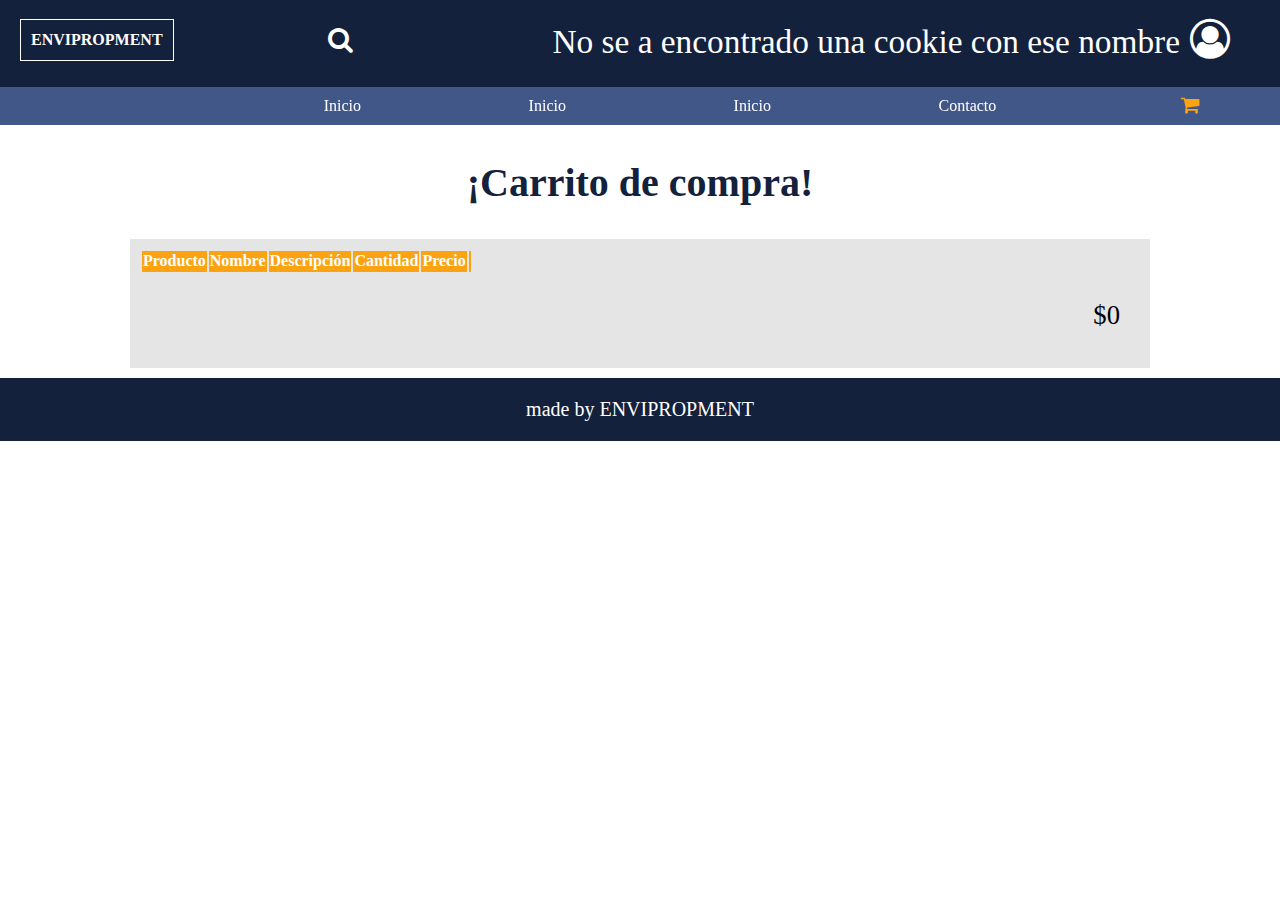
==== carrito.html @ 33c45bf8 "ok" ====
<!-- Falta Mostrar los diferentes totales, la href al carrito y que se seleccionen los productos,
además de la suma para los totales  -->
<!DOCTYPE html>
<html lang="en">
<head>
    <meta charset="UTF-8">
    <meta http-equiv="X-UA-Compatible" content="IE=edge">
    <meta name="viewport" content="width=device-width, initial-scale=1.0">
    <title>Document</title>
    <link rel="stylesheet" href="css/main.css">
    <link rel="stylesheet" href="css/font-awesome.min.css"/>
    <link rel="stylesheet" href="css/header.css">
    <link rel="stylesheet" href="css/normalize.css">
    <link rel="stylesheet" href="css/contacto.css">
    <link rel="stylesheet" href="css/carrito.css">
</head>
<body onload="obtenerDatosProducto(), nombuser()">
    <header>
        <div class="contenedor-arriba">
            <a href="inicio.html" class="btn-nombre"><h1>ENVIPROPMENT</h1></a>
            <div class="contenedor-busqueda">
                <a href="#" class="btn-busqueda"><i class="fa fa-search" aria-hidden="true"></i></a>
            </div>
            <ul class="nav">
                <li>
                    <a href="#" class="btn-usuario"><span class="usuario">Nombre</span><i class="fa fa-user-circle-o" aria-hidden="true"></i></a>

                  <ul>
                    <li><a href="index.html">CERRAR SESION </a></li>
                    <li><a href="configuration.html">CONFIGURACION</a></li>
                  </ul>
                </li>
            </ul>
        </div>
        <div class="contenedor-abajo">
            <a href="carrito.html" class="btn-carrito"><i class="fa fa-shopping-cart" aria-hidden="true"></i></a>
            <ul>
                <li><a href="#">Inicio</a></li>
                <li><a href="#">Inicio</a></li>
                <li><a href="#">Inicio</a></li>
                <li><a href="contacto.html">Contacto</a></li>
            </ul>
        </div>
    </header>
    <main>
        <h2>¡Carrito de compra!</h2>
        <div class="conten">
            <table id="tabla">
                <thead>
                    <th>Producto</th>
                    <th>Nombre</th>
                    <th>Descripción</th>
                    <th>Cantidad</th>
                    <th>Precio</th>
                    <th></th>
                </thead>
                <tbody>
                    <!-- <tr>
                        <td><img src="img/producto1.png" alt=""></td>
                        <td><p>Teclado gaming</p></td>
                        <td><p>El teclado mecánico gaming Yeyian Spark Serie 2000 de 88 teclas - switch rojo - tecnología Anti-Ghosting y N-Key Rollover, esta diseñado con funciones innovadoras y avanzada technologia para tus intensas batallas durante largas horas de juego. </p></td>
                        <td><p>3</p></td>
                        <td><p>900</p></td>
                        <td><a href="#"><i class="fa fa-minus-square" aria-hidden="true"></i></a></td>
                    </tr>
                    <tr>
                        <td><img src="img/producto1.png" alt=""></td>
                        <td><p>Teclado gaming</p></td>
                        <td><p>El teclado mecánico gaming Yeyian Spark Serie 2000 de 88 teclas - switch rojo - tecnología Anti-Ghosting y N-Key Rollover, esta diseñado con funciones innovadoras y avanzada technologia para tus intensas batallas durante largas horas de juego. </p></td>
                        <td><p>3</p></td>
                        <td><p>900</p></td>
                        <td><a href="#"><i class="fa fa-minus-square" aria-hidden="true"></i></a></td>
                    </tr> -->
                </tbody>
            </table>
            <p class="total-pagar">$0</p>
            

        </div>
    </main>
    <footer>
        <p>made by ENVIPROPMENT</p>
    </footer>
    <script src="js/jquery-3.6.0.min.js"></script>
    <script src="js/cookie.js"></script>
    <script src="js/programa.js"></script>
    <script src="js/carrito.js"></script>
    <script src="js/ususarios.js"></script>

</body>
</html>
---- css/main.css ----
main{
    margin-top: 100px; 
    text-align: center;  
}

.container {
    width: 1000px;
    margin: 0 auto;
}

.container .producto{
    width: 30%;
    /* border: #000 solid 1px; */
    /* box-shadow: 1px 2px 2px 1px black; */
    box-shadow: 2px 2px 2px 1px rgba(0, 0, 0, 0.2);
    padding: 10px;
    border-radius: 10px;
    margin-top: 10px;
    overflow: hidden;
}

.container .producto h2{
    font-size: 15pt;
    margin-top: 20px;
}

.container .producto .precio{
    text-align: right;
    margin-right: 10px;
    font-weight: bold;
}

main .container{
    background: #e5e5e5;
    text-align: center;
    padding-top: 10px;
}
main h2{
    margin-top: 160px;
    color: #14213D;
    font-size: 30pt;
}

main .container h3{
    display: block;
    font-size: 20pt;
    color: rgba(61, 84, 134, 0.98);
    /* color: #fca311; */
}

main .container .contenedor-productos{
    display: flex;
    flex-wrap: wrap;
    justify-content: space-evenly;
    padding: 25px 10px;
    text-align: left;
    max-height: 500px;
    overflow-y: scroll;
    overflow-x: hidden;
}

main .container .contenedor-productos .contenedor-descripcion .btn-agregar-carrito{
    display: inline-block;
    text-decoration: none;
    color: white;
    padding: 10px;
    background: #FCA311;
    border: 1px solid #000;
    border-radius: 5px;
    cursor: pointer;
}

main .container .contenedor-img{
    width: 100%;
    text-align: center;
}

main .container .contenedor-img img{
    width: 200px;
    height: 200px;
    vertical-align: top;
    
}
---- css/header.css ----
header{
    text-align: center;
    position: fixed;
    width: 100%;
    top:0;
}

/* header h2{
    color: #14213D;
    font-size: 30pt;
} */

/* header .contenedor-abajo, header .contenedor-arriba{
    position: sticky;
    top: 0px;
} */

header .contenedor-arriba{
    z-index: 2;
    background: #14213D;
    position:relative;
    overflow: visible;
    padding: 15px;
}
header .contenedor-arriba .nav .btn-usuario, header .contenedor-arriba .btn-nombre{
    position: absolute;
}
header .contenedor-arriba .btn-nombre{
    display: block;
    border: #fff solid 1px;
    font-size: 6pt;
    text-decoration: none;
    color: #fff;
    left: 20px;
    top: 22%;
    padding: 0 10px;
}

header .contenedor-arriba .contenedor-busqueda{
    margin: 0 auto;
    width: 50%;
    color: #fff;
    text-align: left;
    margin-top: 10px;
}

header .contenedor-arriba .contenedor-busqueda .btn-busqueda{
    color: #fff;
    font-size: 20pt;
    display: block;
}

header .contenedor-arriba .nav .btn-usuario{
    right: 50px;
    top: 20%;
    font-size: 30pt;
    color: #fff;
    text-decoration: none;
}

header .contenedor-arriba .nav .btn-usuario .usuario{
    margin-right: 10px;
    font-size: 25pt;
    display: none;
}

ul,ol{
    list-style: none;
}


/* -------------------------------------------------------------- */
header .contenedor-arriba .nav ul,header .contenedor-arriba .nav li{
    right: 50px;
    top: 26%;
    color: #fff;
 }

 header .contenedor-arriba .nav li ul a{
    background-color: #FCA311;
    color: white;
    text-decoration: none;
    padding: 10px 15px;
    display: block;
 }

 header .contenedor-arriba .nav li ul a:hover{
    background-color: #434343;
}
/*----------------------------------------------------------------------------------------- */
header .contenedor-arriba .nav  li ul {
    margin-top: 40px;
    display: none;
    position: absolute;
    min-width: 140px;
} 

header .contenedor-arriba .nav li:hover > ul{
    display: block;
}

header .contenedor-abajo{
    z-index: 1;
    background: rgba(61, 84, 134, 0.98);
    position:relative;
    overflow: hidden;
    padding: 10px;
    position: relative;
}

header .contenedor-abajo .btn-carrito{
    position: absolute;
    font-size: 15pt;
    right: 80px;
    top: 20%;
    color: #fca311;
}

header .contenedor-abajo ul{
    width: 80%;
    margin: 0 auto;
    display: flex;
    justify-content: space-evenly;
}

header .contenedor-abajo ul a{
    text-decoration: none;
    color: #fff;
}

header .contenedor-abajo ul li{
    list-style: none;
}

footer{
    text-align: center;
    font-size: 15pt;
    background:#14213D;
    overflow: hidden;
    margin-top: 10px;
    color: #fff;
}
---- css/contacto.css ----
main .conten .empresa{
    width: 50%;
    /* border: #000 solid 1px; */
    /* box-shadow: 1px 2px 2px 1px black; */
    box-shadow: 2px 2px 2px 1px rgba(0, 0, 0, 0.2);
    padding: 10px;
    border-radius: 10px;
    margin: 20px auto;
}

main .conten .txtcontact{
    display: flex;
    justify-content: space-evenly;
    flex-wrap: wrap;
}

main .conten .txtcontact .nombre, main .conten .txtcontact .correo{
    width: 45%;
}

main .conten .txtcontact label{
    display: inline-block;
    font-size: 15pt;
    width: 100%;
    margin-bottom: 10px;
}

main .conten .txtcontact textarea {
    width: 80%;
    height: 100px;
    min-width: 80%;
    max-width: 90%;
    min-height: 100px;
    max-height: 300px;
    margin-bottom: 15px;
    font-size: 15pt;
}

main .conten .txtcontact .nombre input[type="text"], main .conten .txtcontact .correo input[type="email"]{
    width: 80%;
    padding: 5px;
    font-size: 15pt;
}

main .conten .txtcontact .mensaje input[type="text"]{
    width: 80%;
    padding: 5px;
    font-size: 15pt;
}

/* Aquí se modifican los txt box*/
main .conten .txtcontact >*{
    margin-left: 10px;
    margin-bottom: 20px;
    padding: 5px;
}
/* Aquí se modifican los buttons */

main .conten .button{
    margin-bottom: 10px;
}

main .conten .button >*{
    background: #fca311;
    color: white;
}
main .conten{
    background: #e5e5e5;
    text-align: center;
    padding-top: 10px;
}
.conten {
    width: 1000px;
    margin: 0 auto;
    padding: 10px;
}
---- css/carrito.css ----
body table{
    background: #e5e5e5;
}

body table th{
    background: #FCA311;
    color: #fff;
}

body table img {
    width: 200px;
    height: 200px;
    vertical-align: top;
}

.total-pagar{
    text-align: right;
    margin-right: 20px;
    font-size: 20pt;
}
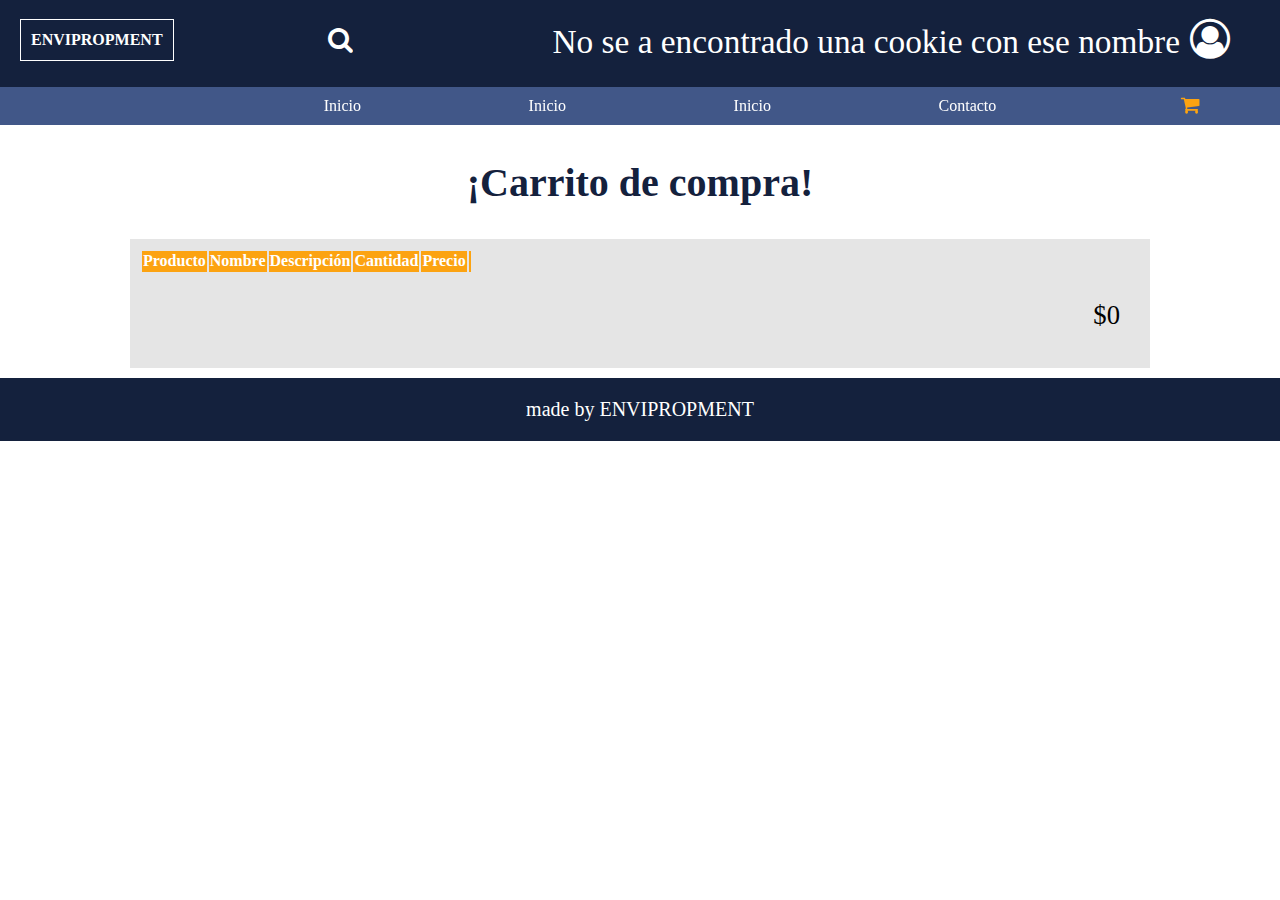
==== commit 3ec18fbd: "aaaa" ====
--- a/carrito.html
+++ b/carrito.html
@@ -26,7 +26,7 @@
                     <a href="#" class="btn-usuario"><span class="usuario">Nombre</span><i class="fa fa-user-circle-o" aria-hidden="true"></i></a>
 
                   <ul>
-                    <li><a href="index.html">CERRAR SESION </a></li>
+                    <li><a href="login.html">CERRAR SESION </a></li>
                     <li><a href="configuration.html">CONFIGURACION</a></li>
                   </ul>
                 </li>
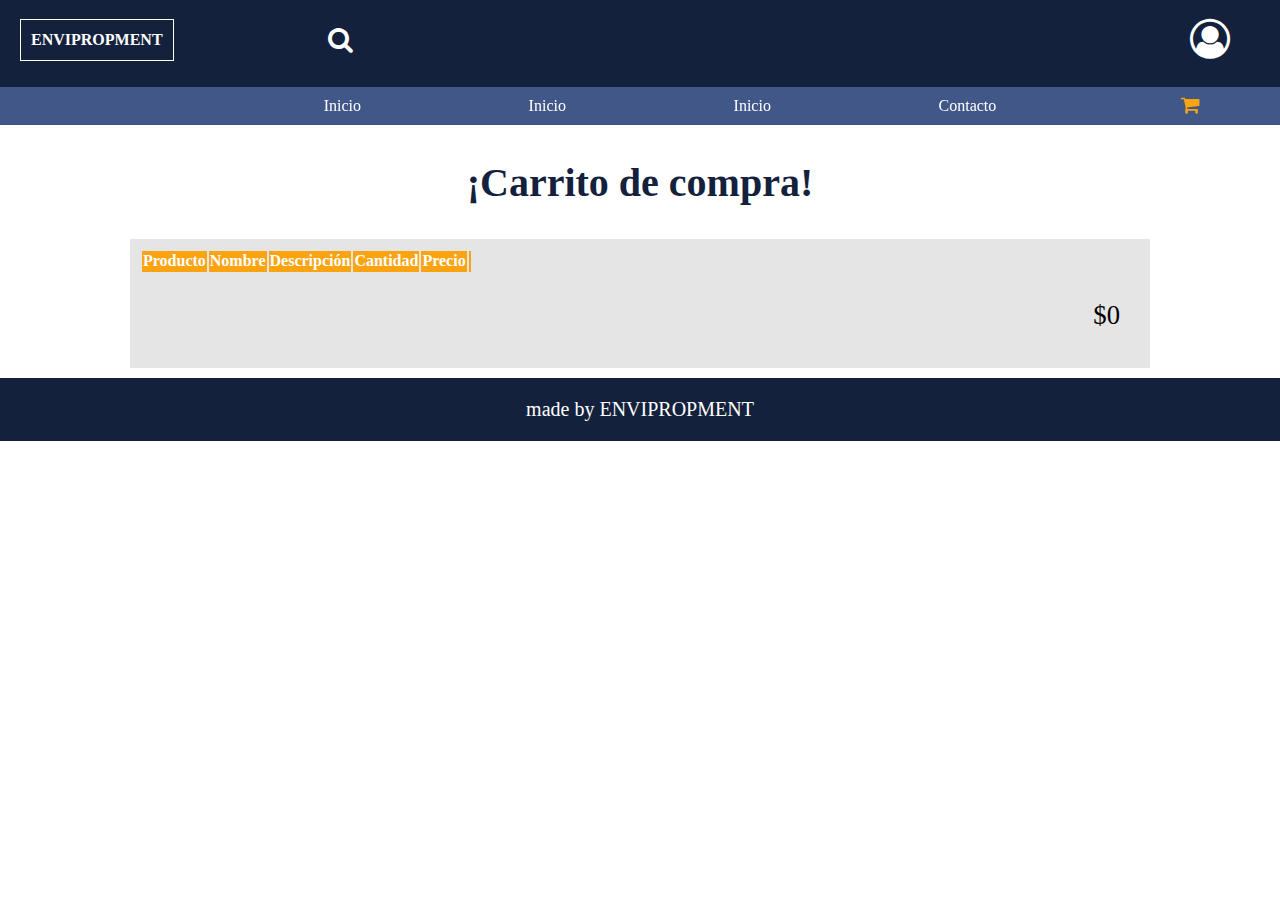
==== commit aaf83a45: "gg" ====
--- a/carrito.html
+++ b/carrito.html
@@ -26,7 +26,7 @@
                     <a href="#" class="btn-usuario"><span class="usuario">Nombre</span><i class="fa fa-user-circle-o" aria-hidden="true"></i></a>
 
                   <ul>
-                    <li><a href="login.html">CERRAR SESION </a></li>
+                    <li><a href="index.html" id="cerrar-sesion">CERRAR SESION </a></li>
                     <li><a href="configuration.html">CONFIGURACION</a></li>
                   </ul>
                 </li>
--- a/css/carrito.css
+++ b/css/carrito.css
@@ -17,4 +17,8 @@
     text-align: right;
     margin-right: 20px;
     font-size: 20pt;
+}
+
+body table a{
+    color: red;
 }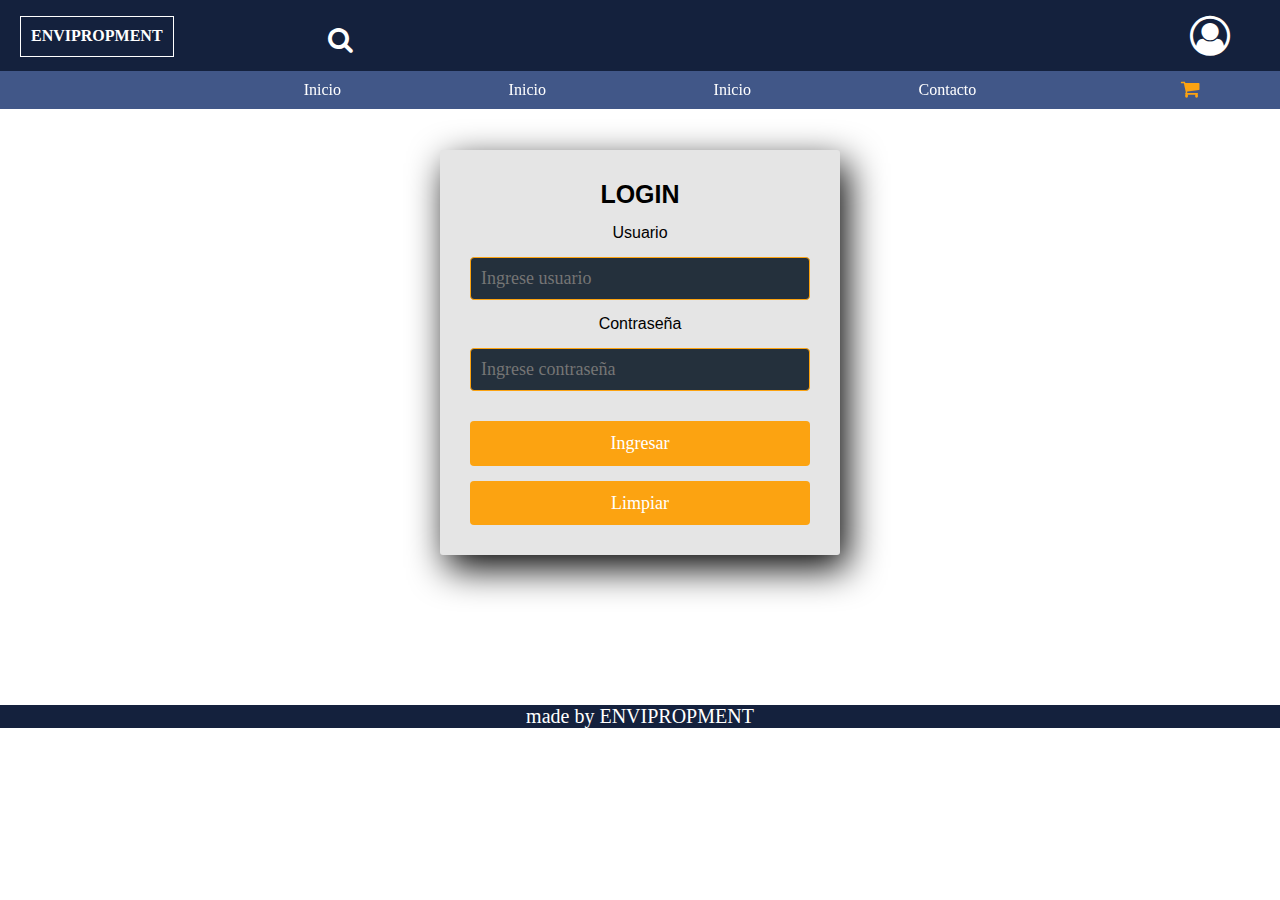
==== commit f7f5dc8e: "aaaa" ====
--- a/carrito.html
+++ b/carrito.html
@@ -14,9 +14,9 @@
     <link rel="stylesheet" href="css/contacto.css">
     <link rel="stylesheet" href="css/carrito.css">
 </head>
-<body onload="obtenerDatosProducto(), nombuser()">
+<body onload="obtenerDatosProducto(), nombuser(), cargarFontusr(),cargartemausr()"  id="cuerpo">
     <header>
-        <div class="contenedor-arriba">
+        <div class="contenedor-arriba" id="contenedor-arriba">
             <a href="inicio.html" class="btn-nombre"><h1>ENVIPROPMENT</h1></a>
             <div class="contenedor-busqueda">
                 <a href="#" class="btn-busqueda"><i class="fa fa-search" aria-hidden="true"></i></a>
@@ -32,7 +32,7 @@
                 </li>
             </ul>
         </div>
-        <div class="contenedor-abajo">
+        <div class="contenedor-abajo" id="contenedor-abajo">
             <a href="carrito.html" class="btn-carrito"><i class="fa fa-shopping-cart" aria-hidden="true"></i></a>
             <ul>
                 <li><a href="#">Inicio</a></li>
@@ -78,7 +78,7 @@
 
         </div>
     </main>
-    <footer>
+    <footer id="pie">
         <p>made by ENVIPROPMENT</p>
     </footer>
     <script src="js/jquery-3.6.0.min.js"></script>
@@ -86,6 +86,7 @@
     <script src="js/programa.js"></script>
     <script src="js/carrito.js"></script>
     <script src="js/ususarios.js"></script>
+    <script src="js/confpag.js"></script>
 
 </body>
 </html>--- a/css/contacto.css
+++ b/css/contacto.css
@@ -58,12 +58,13 @@
 
 main .conten .button{
     margin-bottom: 10px;
+    margin-right: 10px;
+    background: #fca311;
+    color: white;
+    padding: 5px 10px;
+    cursor:pointer;
 }
 
-main .conten .button >*{
-    background: #fca311;
-    color: white;
-}
 main .conten{
     background: #e5e5e5;
     text-align: center;
@@ -73,4 +74,21 @@
     width: 1000px;
     margin: 0 auto;
     padding: 10px;
-}+}
+
+.enviado {
+    text-align: left;
+    width: 60%;
+    margin: 0 auto;
+    padding: 10px;
+    background: rgba(146, 187, 79, 0.2);
+    margin-top: 10px;
+    display: none;
+}
+
+.enviado h3, .enviado p{
+    font-size: 14pt;
+    display: inline-block;
+    margin-right: 10px;
+}
+
--- a/css/carrito.css
+++ b/css/carrito.css
@@ -5,6 +5,10 @@
 body table th{
     background: #FCA311;
     color: #fff;
+}
+
+body table td{
+    width: 20%;
 }
 
 body table img {
@@ -21,4 +25,4 @@
 
 body table a{
     color: red;
-}+}
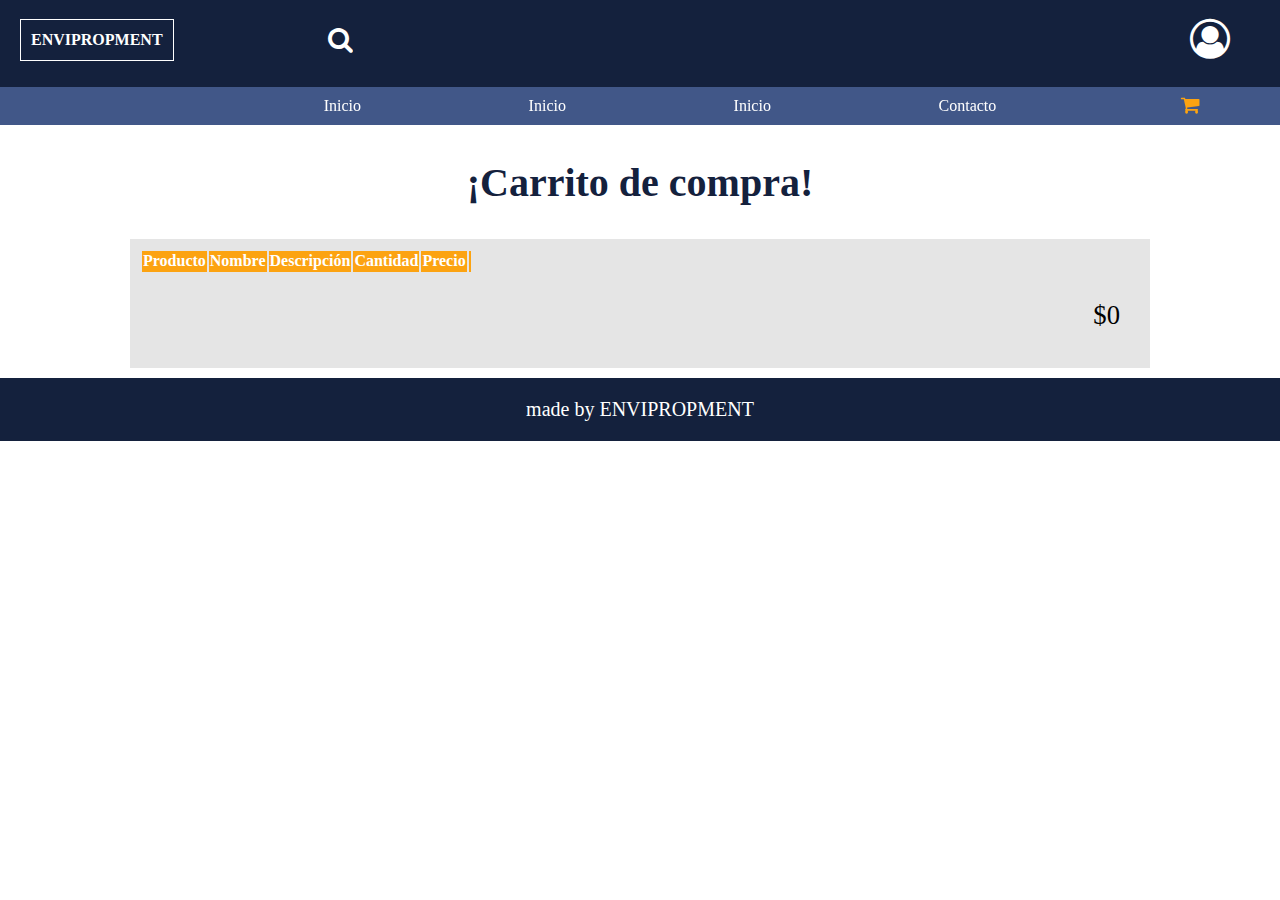
==== commit 13bbdc84: "aaa" ====
--- a/carrito.html
+++ b/carrito.html
@@ -26,7 +26,7 @@
                     <a href="#" class="btn-usuario"><span class="usuario">Nombre</span><i class="fa fa-user-circle-o" aria-hidden="true"></i></a>
 
                   <ul>
-                    <li><a href="index.html" id="cerrar-sesion">CERRAR SESION </a></li>
+                    <li><a href="pract9.php" id="cerrar-sesion">CERRAR SESION </a></li>
                     <li><a href="configuration.html">CONFIGURACION</a></li>
                   </ul>
                 </li>
@@ -87,6 +87,7 @@
     <script src="js/carrito.js"></script>
     <script src="js/ususarios.js"></script>
     <script src="js/confpag.js"></script>
+    <script src="js/admin.js"></script>
 
 </body>
 </html>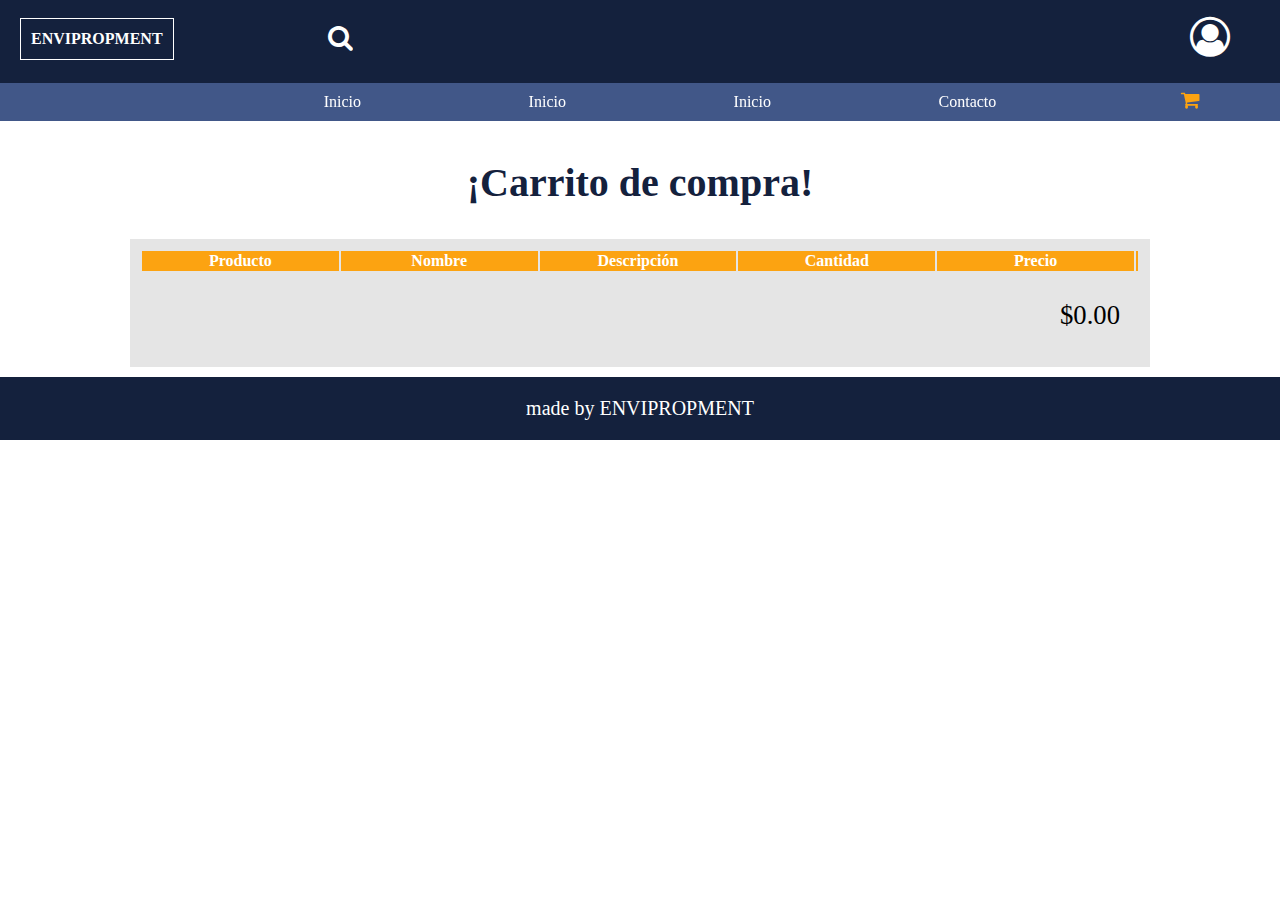
==== commit df5ee506: "agregar, incrementar, correcciones php" ====
--- a/carrito.html
+++ b/carrito.html
@@ -1,6 +1,3 @@
-<!-- Falta Mostrar los diferentes totales, la href al carrito y que se seleccionen los productos,
-además de la suma para los totales  -->
-<!DOCTYPE html>
 <html lang="en">
 <head>
     <meta charset="UTF-8">
@@ -59,23 +56,24 @@
                         <td><img src="img/producto1.png" alt=""></td>
                         <td><p>Teclado gaming</p></td>
                         <td><p>El teclado mecánico gaming Yeyian Spark Serie 2000 de 88 teclas - switch rojo - tecnología Anti-Ghosting y N-Key Rollover, esta diseñado con funciones innovadoras y avanzada technologia para tus intensas batallas durante largas horas de juego. </p></td>
-                        <td><p>3</p></td>
+                        <td class="cantidad">
+                            <a href="#" class="btn-amuentar"><i class="fa fa-arrow-circle-up" aria-hidden="true"></i></a>
+                            <p>3</p>
+                            <a href="#" class="btn-decrementar"><i class="fa fa-arrow-circle-down" aria-hidden="true"></i></a>
+                        </td>
                         <td><p>900</p></td>
-                        <td><a href="#"><i class="fa fa-minus-square" aria-hidden="true"></i></a></td>
-                    </tr>
-                    <tr>
-                        <td><img src="img/producto1.png" alt=""></td>
-                        <td><p>Teclado gaming</p></td>
-                        <td><p>El teclado mecánico gaming Yeyian Spark Serie 2000 de 88 teclas - switch rojo - tecnología Anti-Ghosting y N-Key Rollover, esta diseñado con funciones innovadoras y avanzada technologia para tus intensas batallas durante largas horas de juego. </p></td>
-                        <td><p>3</p></td>
-                        <td><p>900</p></td>
-                        <td><a href="#"><i class="fa fa-minus-square" aria-hidden="true"></i></a></td>
+                        <td><a href="#" class="btn-borrar"><i class="fa fa-minus-square" aria-hidden="true"></i></a></td>
                     </tr> -->
                 </tbody>
             </table>
             <p class="total-pagar">$0</p>
-            
-
+            <div class="overlay">
+                <div class="pop-up">
+                    <a href="#" id="btn-cerrar-popup" class="btn-cerrar-popup"><i class="fa fa-times"></i></a>
+                    <h3 class="Mensaje">Producto Eliminado Exitosamente del Carrito!</h3>
+                    <div class="barra"></div>
+                </div>
+            </div>
         </div>
     </main>
     <footer id="pie">
@@ -88,6 +86,7 @@
     <script src="js/ususarios.js"></script>
     <script src="js/confpag.js"></script>
     <script src="js/admin.js"></script>
+    <script src="js/popup.js"></script>
 
 </body>
 </html>--- a/css/main.css
+++ b/css/main.css
@@ -18,6 +18,9 @@
     border-radius: 10px;
     margin-top: 10px;
     overflow: hidden;
+    position: relative;
+    z-index: 1;
+    padding-bottom: 40.4px;
 }
 
 .container .producto h2{
@@ -69,6 +72,15 @@
     border: 1px solid #000;
     border-radius: 5px;
     cursor: pointer;
+    position: absolute;
+    right: 10px;
+    bottom: 10px;
+}
+
+main .container .contenedor-productos .contenedor-descripcion .btn-agregar-carrito:hover{
+    background: #fff;
+    /* border: 3px solid #FCA311; */
+    color: #000;
 }
 
 main .container .contenedor-img{
@@ -80,5 +92,46 @@
     width: 200px;
     height: 200px;
     vertical-align: top;
+    border-radius: 15% 15% 0 0;
+    border: 1px solid #000;
+}
+
+.overlay{
+    background:rgba(0, 0, 0, 0.55);
+    position: fixed;
+    top: 0;
+    left: 0;
+    bottom: 0;
+    right: 0;
+    z-index: 3;
+    display: none;
+    /* display: flex; */
+    align-items: center;
+    justify-content: center;
     
 }
+
+.overlay .pop-up{
+    background: #f8f8f8;
+    box-shadow: 0 0 5px 0 rgba(0, 0, 0, 1);
+    color:#000;
+    padding: 20px 30px;
+    position:relative;
+}
+
+.overlay .pop-up .btn-cerrar-popup{
+    font-style: none;
+    color: red;
+    position: absolute;
+    right: 20px;
+    top: 10px;
+    font-size: 15pt;
+}
+
+.overlay .pop-up .barra {
+    padding: 5px;
+    background: #FCA311;
+    position: absolute;
+    bottom:0;
+    left: 0;
+}--- a/css/header.css
+++ b/css/header.css
@@ -3,6 +3,7 @@
     position: fixed;
     width: 100%;
     top:0;
+    z-index: 2;
 }
 
 /* header h2{
--- a/css/carrito.css
+++ b/css/carrito.css
@@ -5,10 +5,12 @@
 body table th{
     background: #FCA311;
     color: #fff;
+    width: 20%;
 }
 
 body table td{
     width: 20%;
+    text-align: center;
 }
 
 body table img {
@@ -23,6 +25,61 @@
     font-size: 20pt;
 }
 
-body table a{
+body table .btn-borrar{
     color: red;
+    font-size: 15pt;
 }
+
+body table .cantidad a {
+    color: #b5b5b5;
+    font-size: 15pt;
+    transition: 0.3s ease all;
+}
+
+body table .cantidad a:hover{
+    color: blue;
+}
+
+body table .cantidad{
+    font-size: 20pt;
+}
+
+.overlay{
+    background:rgba(0, 0, 0, 0.55);
+    position: fixed;
+    top: 0;
+    left: 0;
+    bottom: 0;
+    right: 0;
+    z-index: 3;
+    display: none;
+    /* display: flex; */
+    align-items: center;
+    justify-content: center;
+    
+}
+
+.overlay .pop-up{
+    background: #f8f8f8;
+    box-shadow: 0 0 5px 0 rgba(0, 0, 0, 1);
+    color:#000;
+    padding: 20px 30px;
+    position:relative;
+}
+
+.overlay .pop-up .btn-cerrar-popup{
+    font-style: none;
+    color: red;
+    position: absolute;
+    right: 20px;
+    top: 10px;
+    font-size: 15pt;
+}
+
+.overlay .pop-up .barra {
+    padding: 5px;
+    background: #FCA311;
+    position: absolute;
+    bottom:0;
+    left: 0;
+}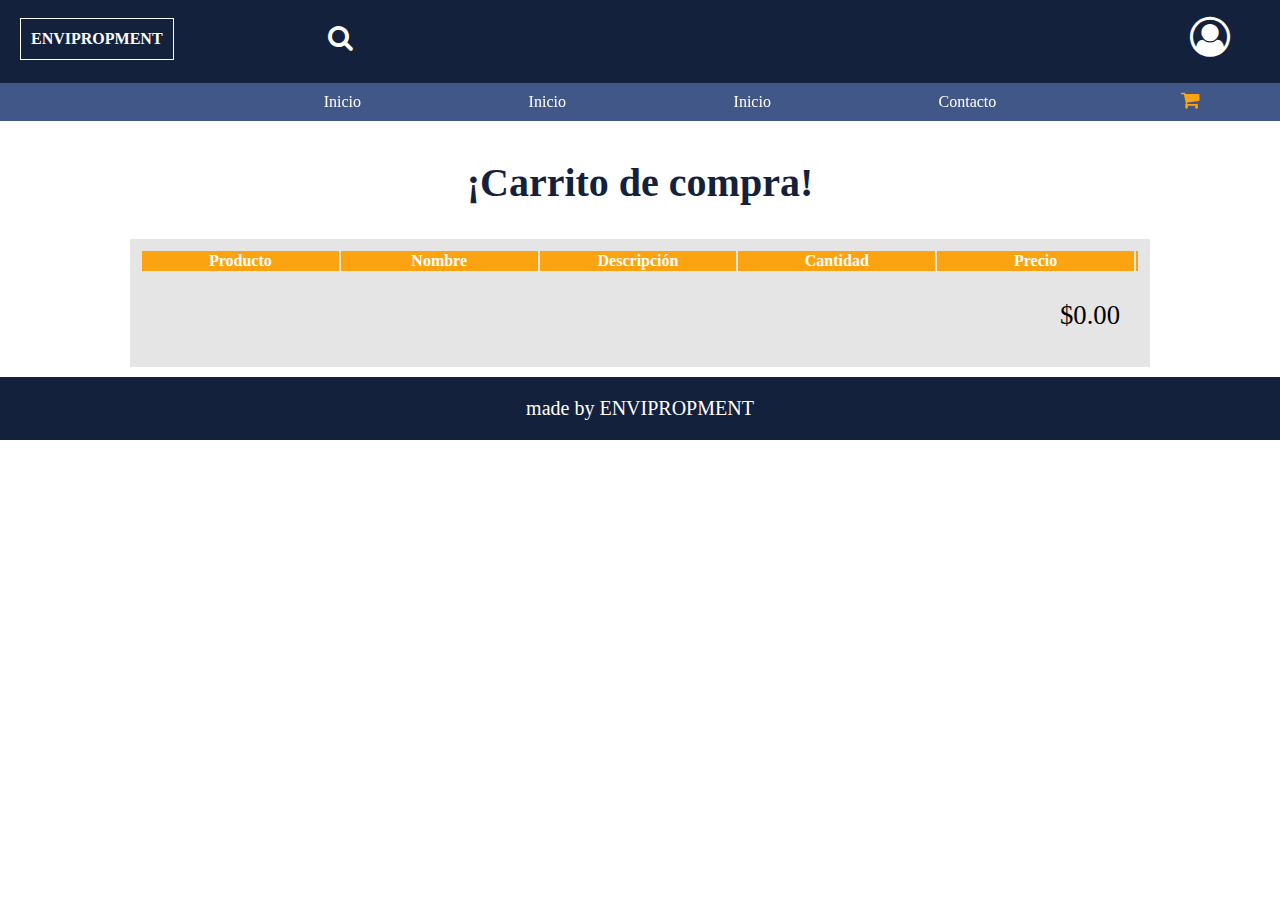
==== commit 1ee3b20a: "terminado registrar y mostrar productos de la bd" ====
--- a/carrito.html
+++ b/carrito.html
@@ -14,7 +14,7 @@
 <body onload="obtenerDatosProducto(), nombuser(), cargarFontusr(),cargartemausr()"  id="cuerpo">
     <header>
         <div class="contenedor-arriba" id="contenedor-arriba">
-            <a href="inicio.html" class="btn-nombre"><h1>ENVIPROPMENT</h1></a>
+            <a href="inicio.php" class="btn-nombre"><h1>ENVIPROPMENT</h1></a>
             <div class="contenedor-busqueda">
                 <a href="#" class="btn-busqueda"><i class="fa fa-search" aria-hidden="true"></i></a>
             </div>
